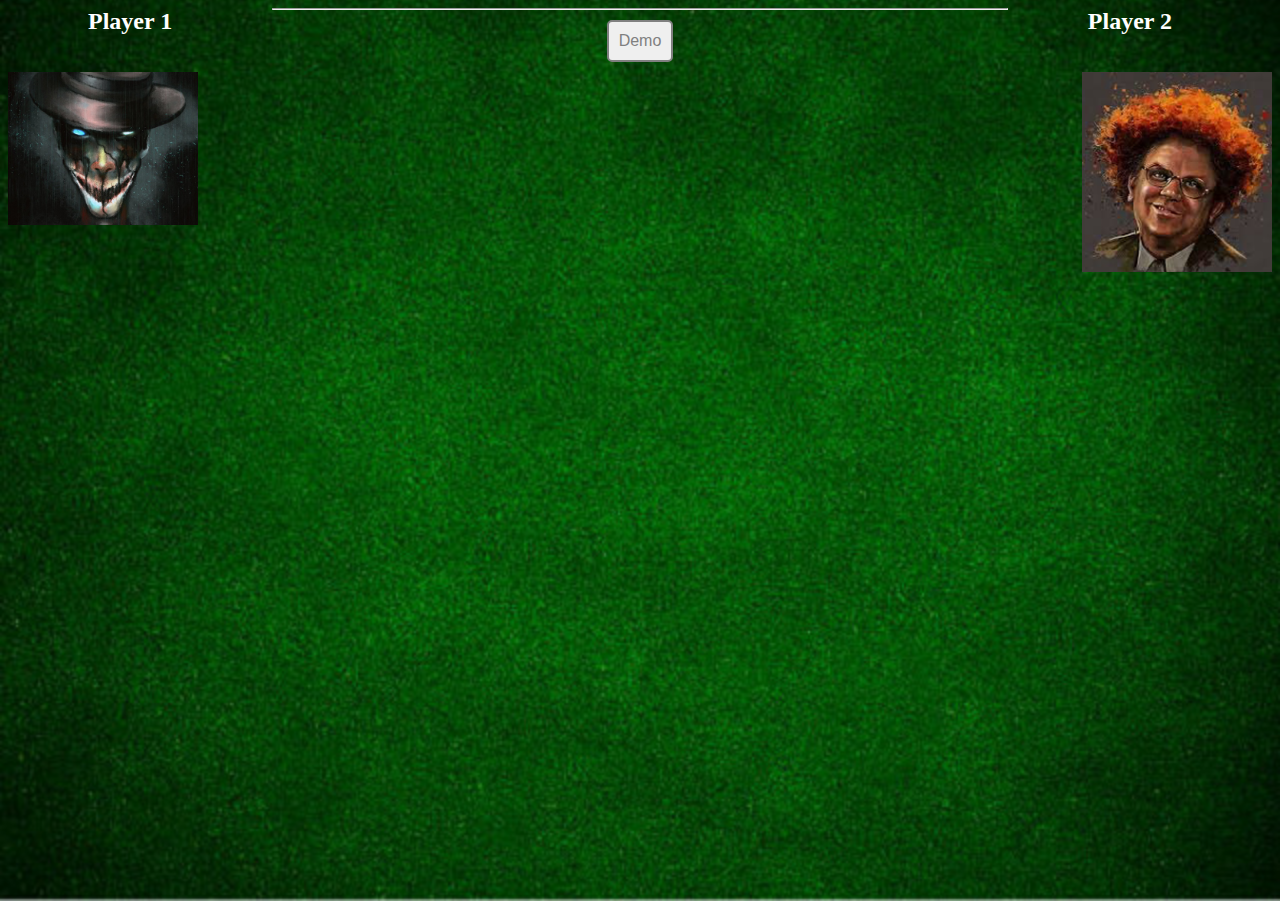
==== index.html @ e8b262d5 "Initial page layout without my Flex-grid card battlefield animations integration yet." ====
<!DOCTYPE html>
<html>
  <head>
    <meta charset="utf-8">
    <meta name="viewport" content="width=device-width">
    <title>Cards Demo, Audible</title>
    <link href="css/card-deck-css/css/cardstarter.css" rel="stylesheet" />
    <link href="css/main.css" rel="stylesheet" />
    <script defer src="js/mainWarPlus.js"></script>
    <!-- <script defer src="js/mainresetscript.js"></script> -->
    <style>
      html { 
        background: url(imgs/warplus-background2.jpg) no-repeat center center fixed; 
        -webkit-background-size: cover;
        -moz-background-size: cover;
        -o-background-size: cover;
        background-size: cover;
      }
      .hide {
       display: none;
      }
      .demo-button:hover + .hide {
       display: block;
       text-align: center;
       font-size: large;
       color: white;
      }
    </style>
  </head>
  <body>
    <div style="clear: both">
      <h2 style="float: left" id="player1-label">Player 1</h2>
      <h2 style="float: right" id="player2-label">Player 2</h2>
  </div>
  <hr />
    <!-- <h2 id="player1" style="text-align:left">Computer Player ("Player 1")</h2> -->
      <div class="demo-button"id="demo-button"><button class="demo-button">  Demo  </button></div>
      <div class="hide">Open console to view functions without graphics yet.</div>
      <div id="player1-profile"><img src="imgs/Player1Profile.jpg" width="15%" align="left"></div>
     <section id="master-deck-container" class="card-container"></section>
    <div id="player1-profile"><img src="imgs/Player2Profile.jpg" width="15%" align="right"></div>    
    <!-- <h2 id="player2" style="text-align:right">Human Player ("Player 2")</h2> -->
    <section id="shuffled-deck-container" class="card-container"></section></span>
  </body>
</html>
---- css/card-deck-css/css/cardstarter.css ----
@charset "UTF-8";
.card {
  box-sizing: border-box;
  display: inline-block;
  margin: 5px 5px 50px 5px;
  cursor: pointer;
  /* Set the card's dimensions, and size it relative to
     it's font size. */
  font-size: inherit;
  width: 4.0em;
  height: 5.5em;
  /* Add a default background color and border. */
  background-color: #fff;
  border-radius: 0.20em;
  border: 1px solid #c3c3c3;
  /* Scale and set the background settings. */
  background-repeat: no-repeat;
  background-position: center center;
  background-size: contain;
  /* "Hide" any text within the element (use text to be
     simply compliant with screen readers, etc.). */
  text-indent: 100%;
  white-space: nowrap;
  overflow: hidden;
  /* Default sizes for cards (size based off the font). */
  /* Optional styles for cards: borderless and drop shadow. */
  /* Not a card, but a card-shaped outline to represent a
     droppable place, like an empty pile. */ }
  .card.small {
    font-size: 12px; }
  .card.large {
    font-size: 26px; }
  .card.xlarge {
    font-size: 42px; }
  .card.no-border {
    border: 0; }
  .card.shadow {
    box-shadow: 2px 2px 3px 0 rgba(41, 41, 41, 0.75); }
  .card.outline {
    background-image: none;
    background-color: rgba(195, 195, 195, 0.5);
    border: 0.15em dashed #daa520; }

.card.diamonds.A,
.card.dA,
.card.♦A {
  background-image: url("../images/diamonds/diamonds-A.svg"); }

.card.diamonds.K,
.card.dK,
.card.♦K {
  background-image: url("../images/diamonds/diamonds-K.svg"); }

.card.diamonds.Q,
.card.dQ,
.card.♦Q {
  background-image: url("../images/diamonds/diamonds-Q.svg"); }

.card.diamonds.J,
.card.dJ,
.card.♦J {
  background-image: url("../images/diamonds/diamonds-J.svg"); }

.card.diamonds.r10,
.card.d10,
.card.♦10 {
  background-image: url("../images/diamonds/diamonds-r10.svg"); }

.card.diamonds.r09,
.card.d09,
.card.♦09 {
  background-image: url("../images/diamonds/diamonds-r09.svg"); }

.card.diamonds.r08,
.card.d08,
.card.♦08 {
  background-image: url("../images/diamonds/diamonds-r08.svg"); }

.card.diamonds.r07,
.card.d07,
.card.♦07 {
  background-image: url("../images/diamonds/diamonds-r07.svg"); }

.card.diamonds.r06,
.card.d06,
.card.♦06 {
  background-image: url("../images/diamonds/diamonds-r06.svg"); }

.card.diamonds.r05,
.card.d05,
.card.♦05 {
  background-image: url("../images/diamonds/diamonds-r05.svg"); }

.card.diamonds.r04,
.card.d04,
.card.♦04 {
  background-image: url("../images/diamonds/diamonds-r04.svg"); }

.card.diamonds.r03,
.card.d03,
.card.♦03 {
  background-image: url("../images/diamonds/diamonds-r03.svg"); }

.card.diamonds.r02,
.card.d02,
.card.♦02 {
  background-image: url("../images/diamonds/diamonds-r02.svg"); }

.card.hearts.A,
.card.hA,
.card.♥A {
  background-image: url("../images/hearts/hearts-A.svg"); }

.card.hearts.K,
.card.hK,
.card.♥K {
  background-image: url("../images/hearts/hearts-K.svg"); }

.card.hearts.Q,
.card.hQ,
.card.♥Q {
  background-image: url("../images/hearts/hearts-Q.svg"); }

.card.hearts.J,
.card.hJ,
.card.♥J {
  background-image: url("../images/hearts/hearts-J.svg"); }

.card.hearts.r10,
.card.h10,
.card.♥10 {
  background-image: url("../images/hearts/hearts-r10.svg"); }

.card.hearts.r09,
.card.h09,
.card.♥09 {
  background-image: url("../images/hearts/hearts-r09.svg"); }

.card.hearts.r08,
.card.h08,
.card.♥08 {
  background-image: url("../images/hearts/hearts-r08.svg"); }

.card.hearts.r07,
.card.h07,
.card.♥07 {
  background-image: url("../images/hearts/hearts-r07.svg"); }

.card.hearts.r06,
.card.h06,
.card.♥06 {
  background-image: url("../images/hearts/hearts-r06.svg"); }

.card.hearts.r05,
.card.h05,
.card.♥05 {
  background-image: url("../images/hearts/hearts-r05.svg"); }

.card.hearts.r04,
.card.h04,
.card.♥04 {
  background-image: url("../images/hearts/hearts-r04.svg"); }

.card.hearts.r03,
.card.h03,
.card.♥03 {
  background-image: url("../images/hearts/hearts-r03.svg"); }

.card.hearts.r02,
.card.h02,
.card.♥02 {
  background-image: url("../images/hearts/hearts-r02.svg"); }

.card.spades.A,
.card.sA,
.card.♠A {
  background-image: url("../images/spades/spades-A.svg"); }

.card.spades.K,
.card.sK,
.card.♠K {
  background-image: url("../images/spades/spades-K.svg"); }

.card.spades.Q,
.card.sQ,
.card.♠Q {
  background-image: url("../images/spades/spades-Q.svg"); }

.card.spades.J,
.card.sJ,
.card.♠J {
  background-image: url("../images/spades/spades-J.svg"); }

.card.spades.r10,
.card.s10,
.card.♠10 {
  background-image: url("../images/spades/spades-r10.svg"); }

.card.spades.r09,
.card.s09,
.card.♠09 {
  background-image: url("../images/spades/spades-r09.svg"); }

.card.spades.r08,
.card.s08,
.card.♠08 {
  background-image: url("../images/spades/spades-r08.svg"); }

.card.spades.r07,
.card.s07,
.card.♠07 {
  background-image: url("../images/spades/spades-r07.svg"); }

.card.spades.r06,
.card.s06,
.card.♠06 {
  background-image: url("../images/spades/spades-r06.svg"); }

.card.spades.r05,
.card.s05,
.card.♠05 {
  background-image: url("../images/spades/spades-r05.svg"); }

.card.spades.r04,
.card.s04,
.card.♠04 {
  background-image: url("../images/spades/spades-r04.svg"); }

.card.spades.r03,
.card.s03,
.card.♠03 {
  background-image: url("../images/spades/spades-r03.svg"); }

.card.spades.r02,
.card.s02,
.card.♠02 {
  background-image: url("../images/spades/spades-r02.svg"); }

.card.clubs.A,
.card.cA,
.card.♣A {
  background-image: url("../images/clubs/clubs-A.svg"); }

.card.clubs.K,
.card.cK,
.card.♣K {
  background-image: url("../images/clubs/clubs-K.svg"); }

.card.clubs.Q,
.card.cQ,
.card.♣Q {
  background-image: url("../images/clubs/clubs-Q.svg"); }

.card.clubs.J,
.card.cJ,
.card.♣J {
  background-image: url("../images/clubs/clubs-J.svg"); }

.card.clubs.r10,
.card.c10,
.card.♣10 {
  background-image: url("../images/clubs/clubs-r10.svg"); }

.card.clubs.r09,
.card.c09,
.card.♣09 {
  background-image: url("../images/clubs/clubs-r09.svg"); }

.card.clubs.r08,
.card.c08,
.card.♣08 {
  background-image: url("../images/clubs/clubs-r08.svg"); }

.card.clubs.r07,
.card.c07,
.card.♣07 {
  background-image: url("../images/clubs/clubs-r07.svg"); }

.card.clubs.r06,
.card.c06,
.card.♣06 {
  background-image: url("../images/clubs/clubs-r06.svg"); }

.card.clubs.r05,
.card.c05,
.card.♣05 {
  background-image: url("../images/clubs/clubs-r05.svg"); }

.card.clubs.r04,
.card.c04,
.card.♣04 {
  background-image: url("../images/clubs/clubs-r04.svg"); }

.card.clubs.r03,
.card.c03,
.card.♣03 {
  background-image: url("../images/clubs/clubs-r03.svg"); }

.card.clubs.r02,
.card.c02,
.card.♣02 {
  background-image: url("../images/clubs/clubs-r02.svg"); }

.card.joker {
  background-image: url("../images/jokers/joker.svg"); }

.card.joker-black {
  background-image: url("../images/jokers/joker-black.svg"); }

.card.joker-red {
  background-image: url("../images/jokers/joker-red.svg"); }

.card.back {
  background-image: url("../images/backs/blue.svg"); }

.card.back-blue {
  background-image: url("../images/backs/blue.svg"); }

.card.back-red {
  background-image: url("../images/backs/red.svg"); }

/* Re-orients the cards for different directions. While
   they are symmetric, it's still important to orient
   them correctly in case text or other symbols are
   layered on them with CSS pseudo-selectors, new
   classes/rules, etc. */
.card.west,
.card.W {
  transform: rotate(90deg);
  margin: auto 0.75em; }
  .card.west.shadow,
  .card.W.shadow {
    box-shadow: 2px -2px 3px 0 rgba(41, 41, 41, 0.75); }

.card.north,
.card.N {
  transform: rotate(180deg); }
  .card.north.shadow,
  .card.N.shadow {
    box-shadow: -2px -2px 3px 0 rgba(41, 41, 41, 0.75); }

.card.east,
.card.E {
  transform: rotate(270deg);
  margin: auto 0.75em; }
  .card.east.shadow,
  .card.E.shadow {
    box-shadow: -2px 2px 3px 0 rgba(41, 41, 41, 0.75); }
---- css/main.css ----
html, * {
    box-sizing: border-box;
  }
  
  html, body {
    height: 100%;
  }
  

  .card-container {
    display: flex;
    flex-wrap: wrap;
    justify-content: flex-start;
 /*   border: 5px whitesmoke;  */
 /*    border: 4px dotted grey; */
  }
  
  button {
    display: block;
    margin: 10px auto;
    padding: 10px;
    font-size: 16px;
    color: grey;
    border: 2px solid grey;
    border-radius: 5px;
    outline: none;
  }
  
  button:hover {
    background-color: lightblue;
    color: white;
  }

  h2 {
    color: white;
    margin: 0 100px 0 80px;
    padding: 0;
    display: inline;
  }
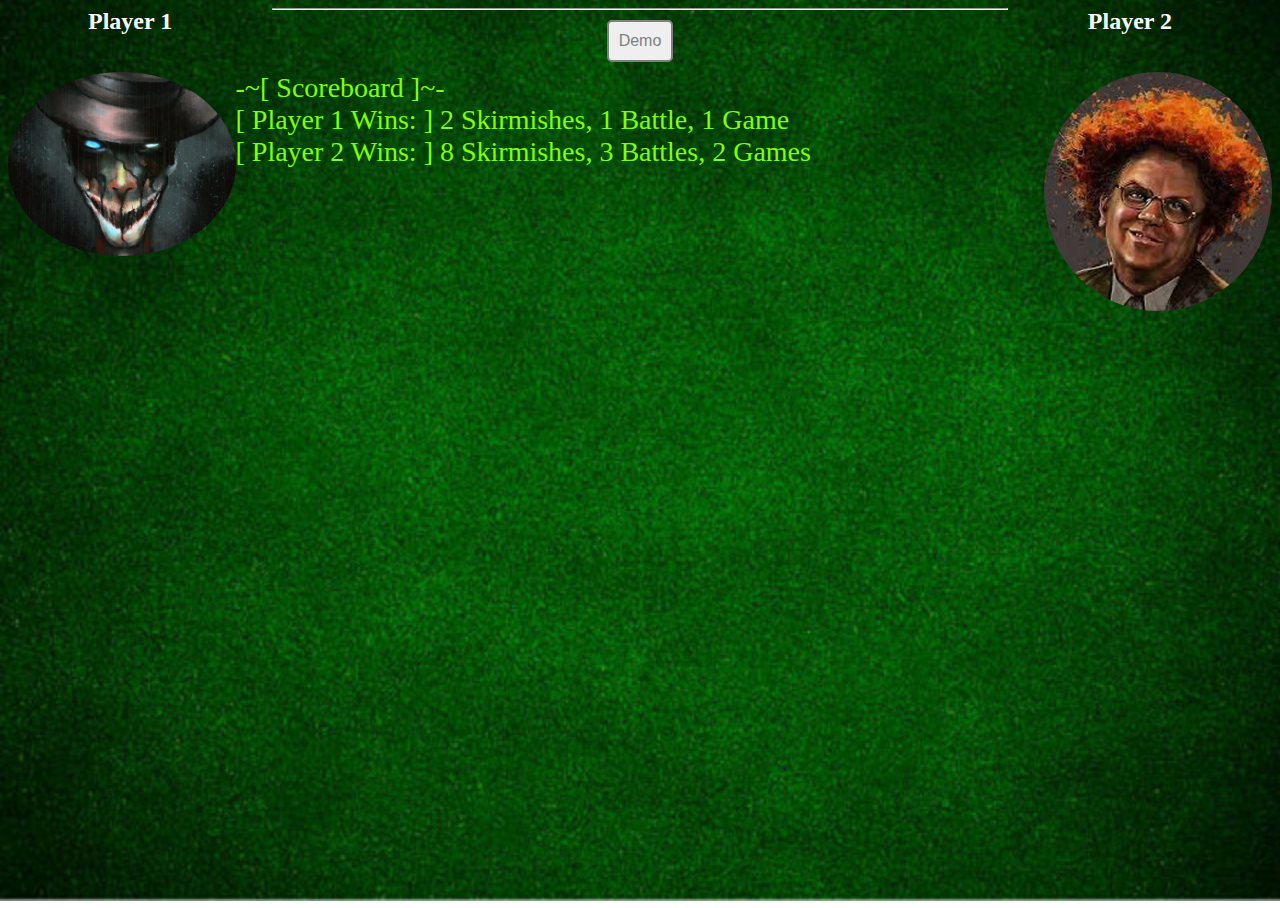
==== commit 9f14cddb: "Project cleanup prior to CSS Grid integration." ====
--- a/index.html
+++ b/index.html
@@ -34,12 +34,16 @@
   </div>
   <hr />
     <!-- <h2 id="player1" style="text-align:left">Computer Player ("Player 1")</h2> -->
-      <div class="demo-button"id="demo-button"><button class="demo-button">  Demo  </button></div>
-      <div class="hide">Open console to view functions without graphics yet.</div>
-      <div id="player1-profile"><img src="imgs/Player1Profile.jpg" width="15%" align="left"></div>
-     <section id="master-deck-container" class="card-container"></section>
-    <div id="player1-profile"><img src="imgs/Player2Profile.jpg" width="15%" align="right"></div>    
+    <div class="demo-button"id="demo-button"><button class="demo-button">  Demo  </button></div>
+    <div class="hide">Open console to view functions without graphics yet.</div>
+    <div class="profile-pic" id="player1-profile"><img src="imgs/Player1Profile.jpg" width="18%" align="left"></div>
+    <div class="profile-pic" id="player2-profile"><img src="imgs/Player2Profile.jpg" width="18%" align="right"></div>
+    <div class="scoreboard" style="align-content: center">              -~[ Scoreboard ]~- </div>
+    <div class="scoreboard" style="align-content: center">             [ Player 1 Wins: ] 2 Skirmishes, 1 Battle, 1 Game</div>
+    <div class="scoreboard" style="align-content: center">             [ Player 2 Wins: ] 8 Skirmishes, 3 Battles, 2 Games</div>
+    <section id="master-deck-container" class="card-container"></section>
+    
     <!-- <h2 id="player2" style="text-align:right">Human Player ("Player 2")</h2> -->
-    <section id="shuffled-deck-container" class="card-container"></section></span>
+    <section id="shuffled-deck-container" class="card-container"></section>
   </body>
 </html>--- a/css/main.css
+++ b/css/main.css
@@ -37,3 +37,20 @@
     padding: 0;
     display: inline;
   }
+
+  .scoreboard {
+    color: chartreuse;
+    font-size: 28px;
+  }
+
+ #player1-profile {
+    border-radius: 50%;
+ }
+
+ #player2-profile {
+  border-radius: 50%;
+}
+
+img {
+  border-radius: 50%;
+}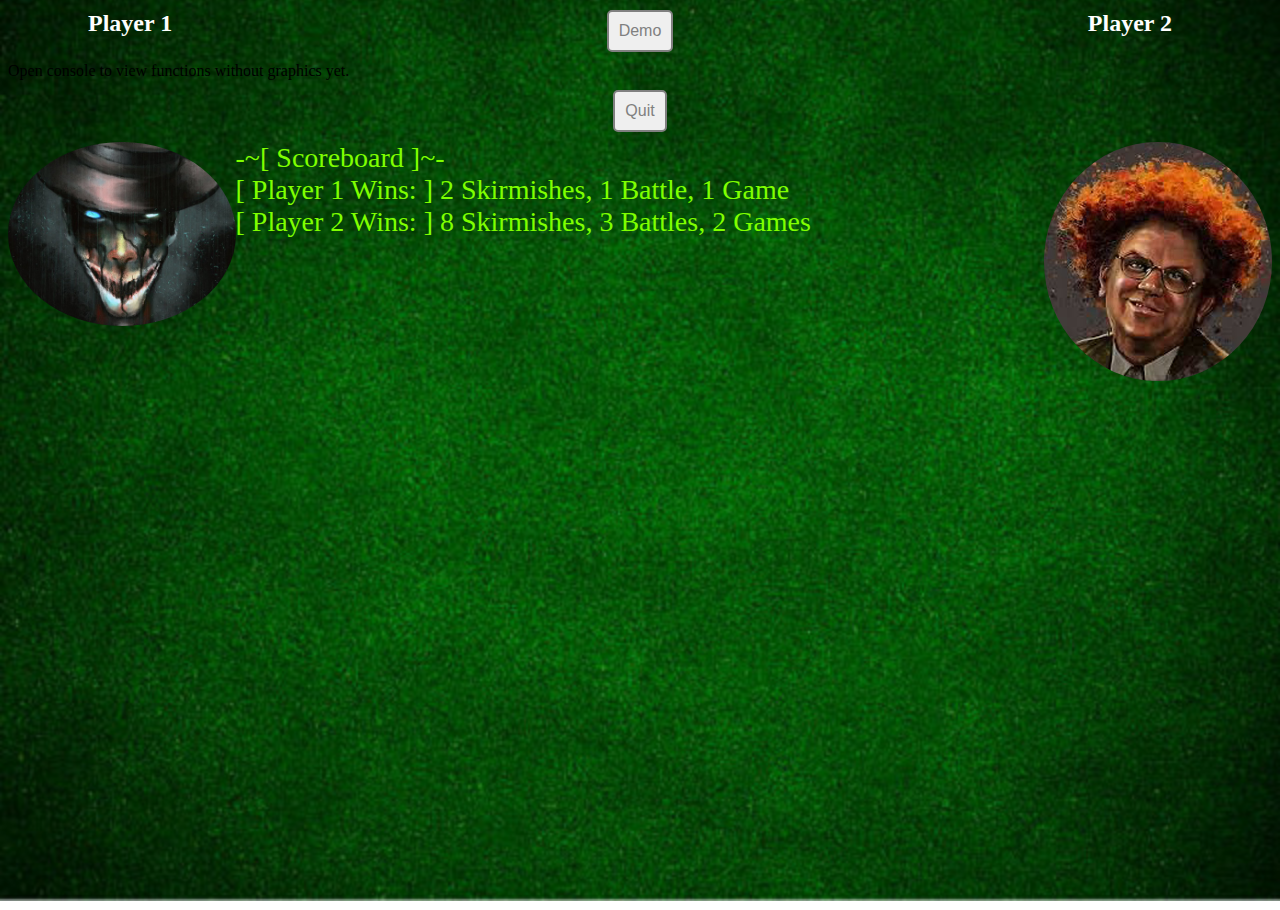
==== commit e049aa0d: "Quit button is now enabled." ====
--- a/index.html
+++ b/index.html
@@ -3,7 +3,7 @@
   <head>
     <meta charset="utf-8">
     <meta name="viewport" content="width=device-width">
-    <title>Cards Demo, Audible</title>
+    <title>WarPlus Game, Initial Commit</title>
     <link href="css/card-deck-css/css/cardstarter.css" rel="stylesheet" />
     <link href="css/main.css" rel="stylesheet" />
     <script defer src="js/mainWarPlus.js"></script>
@@ -16,34 +16,24 @@
         -o-background-size: cover;
         background-size: cover;
       }
-      .hide {
-       display: none;
-      }
-      .demo-button:hover + .hide {
-       display: block;
-       text-align: center;
-       font-size: large;
-       color: white;
-      }
     </style>
   </head>
   <body>
     <div style="clear: both">
       <h2 style="float: left" id="player1-label">Player 1</h2>
       <h2 style="float: right" id="player2-label">Player 2</h2>
-  </div>
-  <hr />
-    <!-- <h2 id="player1" style="text-align:left">Computer Player ("Player 1")</h2> -->
-    <div class="demo-button"id="demo-button"><button class="demo-button">  Demo  </button></div>
-    <div class="hide">Open console to view functions without graphics yet.</div>
+  <section class="upper-section"></div>
+    <div><button id="demo-button" class="demo-button">  Demo  </button></div>
+    <div class="demo-msg-hide">Open console to view functions without graphics yet.</div>
+    <div id="quit-button"><button class="quit-button">  Quit  </button></div>
     <div class="profile-pic" id="player1-profile"><img src="imgs/Player1Profile.jpg" width="18%" align="left"></div>
     <div class="profile-pic" id="player2-profile"><img src="imgs/Player2Profile.jpg" width="18%" align="right"></div>
     <div class="scoreboard" style="align-content: center">              -~[ Scoreboard ]~- </div>
     <div class="scoreboard" style="align-content: center">             [ Player 1 Wins: ] 2 Skirmishes, 1 Battle, 1 Game</div>
-    <div class="scoreboard" style="align-content: center">             [ Player 2 Wins: ] 8 Skirmishes, 3 Battles, 2 Games</div>
+    <div class="scoreboard" style="align-content: center">             [ Player 2 Wins: ] 8 Skirmishes, 3 Battles, 2 Games</div><upper-section></section>
     <section id="master-deck-container" class="card-container"></section>
     
     <!-- <h2 id="player2" style="text-align:right">Human Player ("Player 2")</h2> -->
-    <section id="shuffled-deck-container" class="card-container"></section>
+    <section id="battlefield" class="card-container"></section>
   </body>
 </html>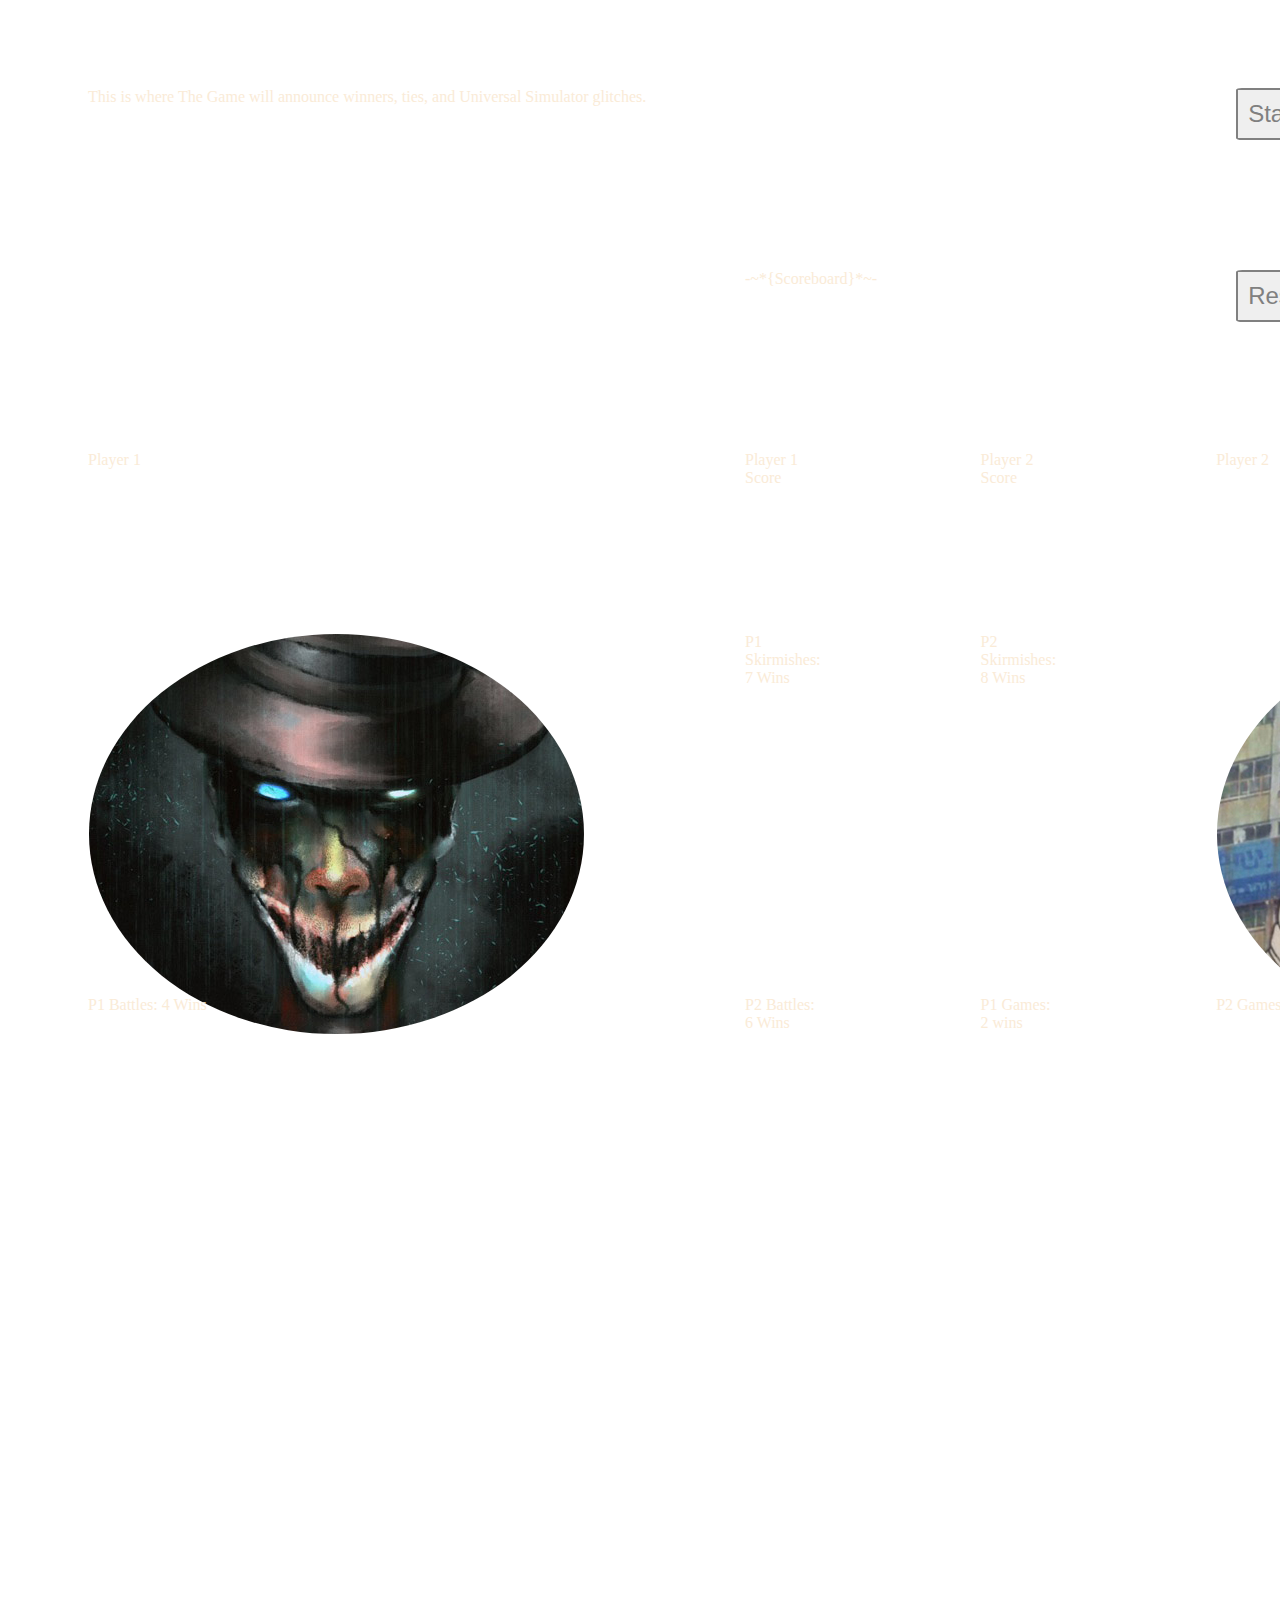
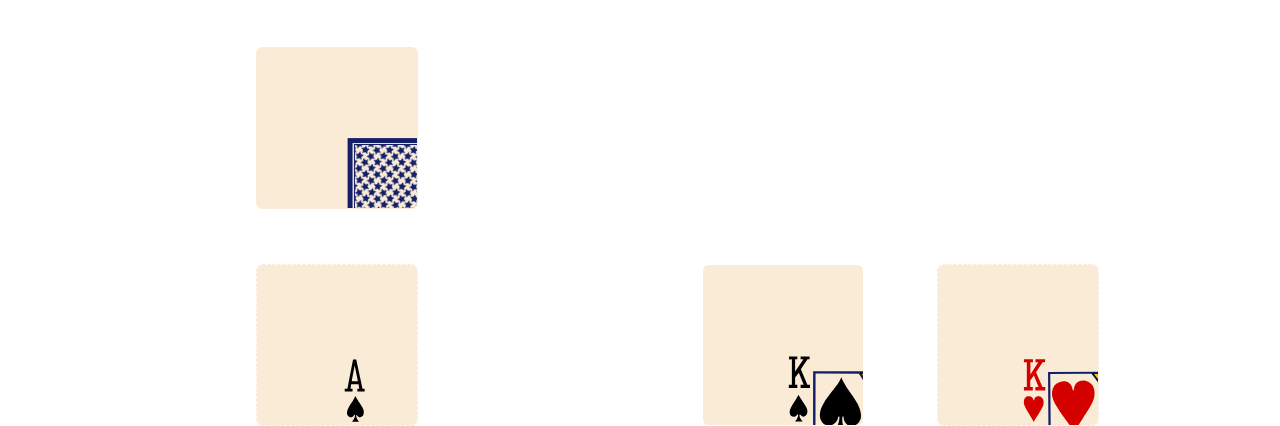
==== commit 08df8118: "Decided to not quit GA. Returned to game work. Integrated flexgrid v4." ====
--- a/index.html
+++ b/index.html
@@ -3,37 +3,58 @@
   <head>
     <meta charset="utf-8">
     <meta name="viewport" content="width=device-width">
-    <title>WarPlus Game, Initial Commit</title>
+    <title>WarPlus Game</title>
     <link href="css/card-deck-css/css/cardstarter.css" rel="stylesheet" />
     <link href="css/main.css" rel="stylesheet" />
-    <script defer src="js/mainWarPlus.js"></script>
-    <!-- <script defer src="js/mainresetscript.js"></script> -->
+    <script defer src="js/main.js"></script>
+
     <style>
       html { 
-        background: url(imgs/warplus-background2.jpg) no-repeat center center fixed; 
+        background: url(imgs/warplus-background.jpg) no-repeat center center fixed; 
         -webkit-background-size: cover;
         -moz-background-size: cover;
         -o-background-size: cover;
         background-size: cover;
       }
-    </style>
+    </style>  
   </head>
   <body>
-    <div style="clear: both">
-      <h2 style="float: left" id="player1-label">Player 1</h2>
-      <h2 style="float: right" id="player2-label">Player 2</h2>
-  <section class="upper-section"></div>
-    <div><button id="demo-button" class="demo-button">  Demo  </button></div>
-    <div class="demo-msg-hide">Open console to view functions without graphics yet.</div>
-    <div id="quit-button"><button class="quit-button">  Quit  </button></div>
-    <div class="profile-pic" id="player1-profile"><img src="imgs/Player1Profile.jpg" width="18%" align="left"></div>
-    <div class="profile-pic" id="player2-profile"><img src="imgs/Player2Profile.jpg" width="18%" align="right"></div>
-    <div class="scoreboard" style="align-content: center">              -~[ Scoreboard ]~- </div>
-    <div class="scoreboard" style="align-content: center">             [ Player 1 Wins: ] 2 Skirmishes, 1 Battle, 1 Game</div>
-    <div class="scoreboard" style="align-content: center">             [ Player 2 Wins: ] 8 Skirmishes, 3 Battles, 2 Games</div><upper-section></section>
-    <section id="master-deck-container" class="card-container"></section>
     
-    <!-- <h2 id="player2" style="text-align:right">Human Player ("Player 2")</h2> -->
-    <section id="battlefield" class="card-container"></section>
-  </body>
-</html>+  <section class="gameboard">
+    <div class="game-msgs">This is where The Game will announce winners, ties, and Universal Simulator glitches.</div>
+    <div class="start-game-btn"><button>Start Game</button></div>
+    
+    <div class="blank-cell"></div>
+    <div class="sb-title">-~*{Scoreboard}*~-</div>
+    <div class="reset-game-btn"><button>Reset Game</button></div>
+  
+    
+    <div class="p1-name">Player 1</div>
+    <div class="p1-sb-name">Player 1 Score</div>  
+    <div class="p1-sb-name">Player 2 Score</div>  
+    <div class="p2-name">Player 2</div>  
+
+    <div class="p1-pic"><img src="imgs/player1pic.jpg" style="border-radius: 50%"></div>
+    <div class="p1-sk-wins scoreboard-el">P1 Skirmishes: 7 Wins</div>  
+    <div class="p2-sk-wins scoreboard-el">P2 Skirmishes: 8 Wins</div> 
+    <div class="p2-pic"><img src="imgs/player2pic.jpg" style="border-radius: 50%"></div>
+
+    <div class="p1-ba-wins scoreboard-el">P1 Battles: 4 Wins</div>
+    <div class="p1-ba-wins scoreboard-el">P2 Battles: 6 Wins</div>
+       
+    <div class="p1-gm-wins scoreboard-el">P1 Games: 2 wins</div>
+    <div class="p1-gm-wins scoreboard-el">P2 Games: 4 wins</div>
+    
+    <div class="p1-stack card"><img src="imgs/cards/backs/blue.svg"></div>
+    <div class="p2-stack card"><img src="imgs/cards/backs/blue.svg"></div>
+
+    <div class="p1-tie-cards card"><img src="imgs/cards/spades/spades-A.svg"></div>
+    <div class="p2-active-card card"><img src="imgs/cards/hearts/hearts-K.svg"></div>  
+    <div class="p1-active-card card"><img src="imgs/cards/spades/spades-K.svg"></div>
+    <div class="p0-captive-cards card"><img src="imgs/cards/backs/blue.svg"></div>  
+  </section>
+</body>
+</html>
+
+
+
--- a/css/main.css
+++ b/css/main.css
@@ -6,51 +6,181 @@
     height: 100%;
   }
   
+ h1 {
+  display:flex;
+  justify-content:center;
+  align-content:flex-end;
+  color:white;
+  font-size: 30px;
+ }
 
-  .card-container {
-    display: flex;
-    flex-wrap: wrap;
-    justify-content: flex-start;
- /*   border: 5px whitesmoke;  */
- /*    border: 4px dotted grey; */
-  }
-  
-  button {
-    display: block;
-    margin: 10px auto;
-    padding: 10px;
-    font-size: 16px;
-    color: grey;
-    border: 2px solid grey;
-    border-radius: 5px;
-    outline: none;
-  }
-  
-  button:hover {
-    background-color: lightblue;
-    color: white;
+h2 {
+  color: white;
+  margin: 0 100px 0 80px;
+  padding: 0;
+  display: inline;
+} 
+
+.gameboard {
+    display: grid;
+    /* height: fit-content; */
+    /* color: aliceblue; */
+    grid-template-rows: 10% 10% 10% 20% 20% 20%;
+    grid-template-columns:  1fr 1fr 1fr 1fr;
+    font-size: large;
+    /* grid-gap:1em; */
+    justify-content:space-around;
+    align-items: flex-start;
   }
 
-  h2 {
-    color: white;
-    margin: 0 100px 0 80px;
-    padding: 0;
-    display: inline;
-  }
-
-  .scoreboard {
-    color: chartreuse;
-    font-size: 28px;
-  }
-
- #player1-profile {
-    border-radius: 50%;
+  .gameboard > div {
+    /* padding: 1px; */
+    /* background: rgba(0,0,0,0); */
+    /* background-color: antiquewhite; */
+    color:antiquewhite;
+    padding:5em;
+    font-size: medium;
+    /* border: 1px;
+    border-style: dashed; */
+    /* grid-auto-rows: minmax(50px, auto); */
  }
-
- #player2-profile {
-  border-radius: 50%;
+  
+  
+.game-msgs {
+  justify-content: flex-start;
+  align-content: center;
+  grid-column: 1/4;
+  font-size: xx-large;
 }
 
-img {
+button {
+  display: block;
+  margin: 0 20px;
+  padding: 10px;
+  font-size: x-large;
+  color: grey;
+  border: 2px solid grey;
+  border-radius: 4%;
+}
+  
+button:hover {
+  border-width: 3px;
+  font-size: xx-large;
+  font-weight: bolder;
+  background-color: darkgreen;
+  color: white;
+}
+
+.sb-title {
+    justify-content: center;
+    align-content: center;
+    padding: 25%;
+    font-size: x-large;
+    grid-column: 2/4;
+}
+
+.scoreboard > div {
+  grid-template-columns: 1fr 1fr;
+  grid-template-rows: 2fr 2fr 2fr 2fr;
+  grid-column: 2/4;
+  grid-row: 3/5;
+}
+
+.p1-pic > img {
   border-radius: 50%;
-}+  min-height: fit-content;
+  justify-content: flex-start;
+  grid-column: 1;
+  grid-row: 4/8;
+  border: 1px solid white;
+}
+
+.p2-pic > img {
+  border-radius: 50%;
+  min-height: fit-content;
+  justify-content: flex-end;
+  grid-column: 4;
+  grid-row: 4/8;
+  border: 1px solid white;
+}
+
+/*.card {
+  background: local;
+  background-color: antiquewhite;
+  border: 1px dashed rgba(250,235,215,1);
+  border-radius: 4%;
+} */
+
+.p1-stack {
+    justify-self: center;
+    align-self: center;
+    grid-column: 1;
+    grid-row: 7;
+    /* background: local; */
+    background-color: antiquewhite;
+    border: 1px dashed rgba(250,235,215,1);
+    border-radius: 4%;
+}
+
+.p2-stack {
+  justify-self: center;
+  align-self: center;
+  grid-column: 4;
+  grid-row: 7;
+  background: local;
+  background-color: antiquewhite;
+  border: 1px dashed rgba(250,235,215,1);
+  border-radius: 4%; 
+}
+
+.p1-tie-cards {
+  justify-self: center;
+  align-self: center;
+  grid-column: 1;
+  grid-row: 8;
+  background: local;
+  background-color: antiquewhite;
+  border: 1px dashed rgba(250,235,215,1);
+  border-radius: 4%; 
+}
+
+.p1-active-card {
+  justify-self: center;
+  align-self: center;
+  grid-column: 2;
+  grid-row: 8;
+  background: local;
+  background-color: antiquewhite;
+  border: 1px dashed rgba(0,0,0,0);
+  border-radius: 4%; 
+}
+
+.p2-active-card {
+justify-self: center;
+align-self: center;
+grid-column: 3;
+grid-row:  8;
+background: local;
+background-color: antiquewhite;
+border: 1px dashed rgba(250,235,215,1);
+border-radius: 4%;
+}
+
+.p0-captive-cards {
+  justify-self: center;
+  align-self: center;
+  grid-column: 4;
+  grid-row: 8;
+  background: local;
+  background-color: antiquewhite;
+  border: 1px dashed rgba(250,235,215,1);
+  border-radius: 4%;
+}
+
+/* .card {
+  background: local;
+  background-color: antiquewhite;
+  border: 1px dashed rgba(250,235,215,1);
+  border-radius: 4%;
+} */
+
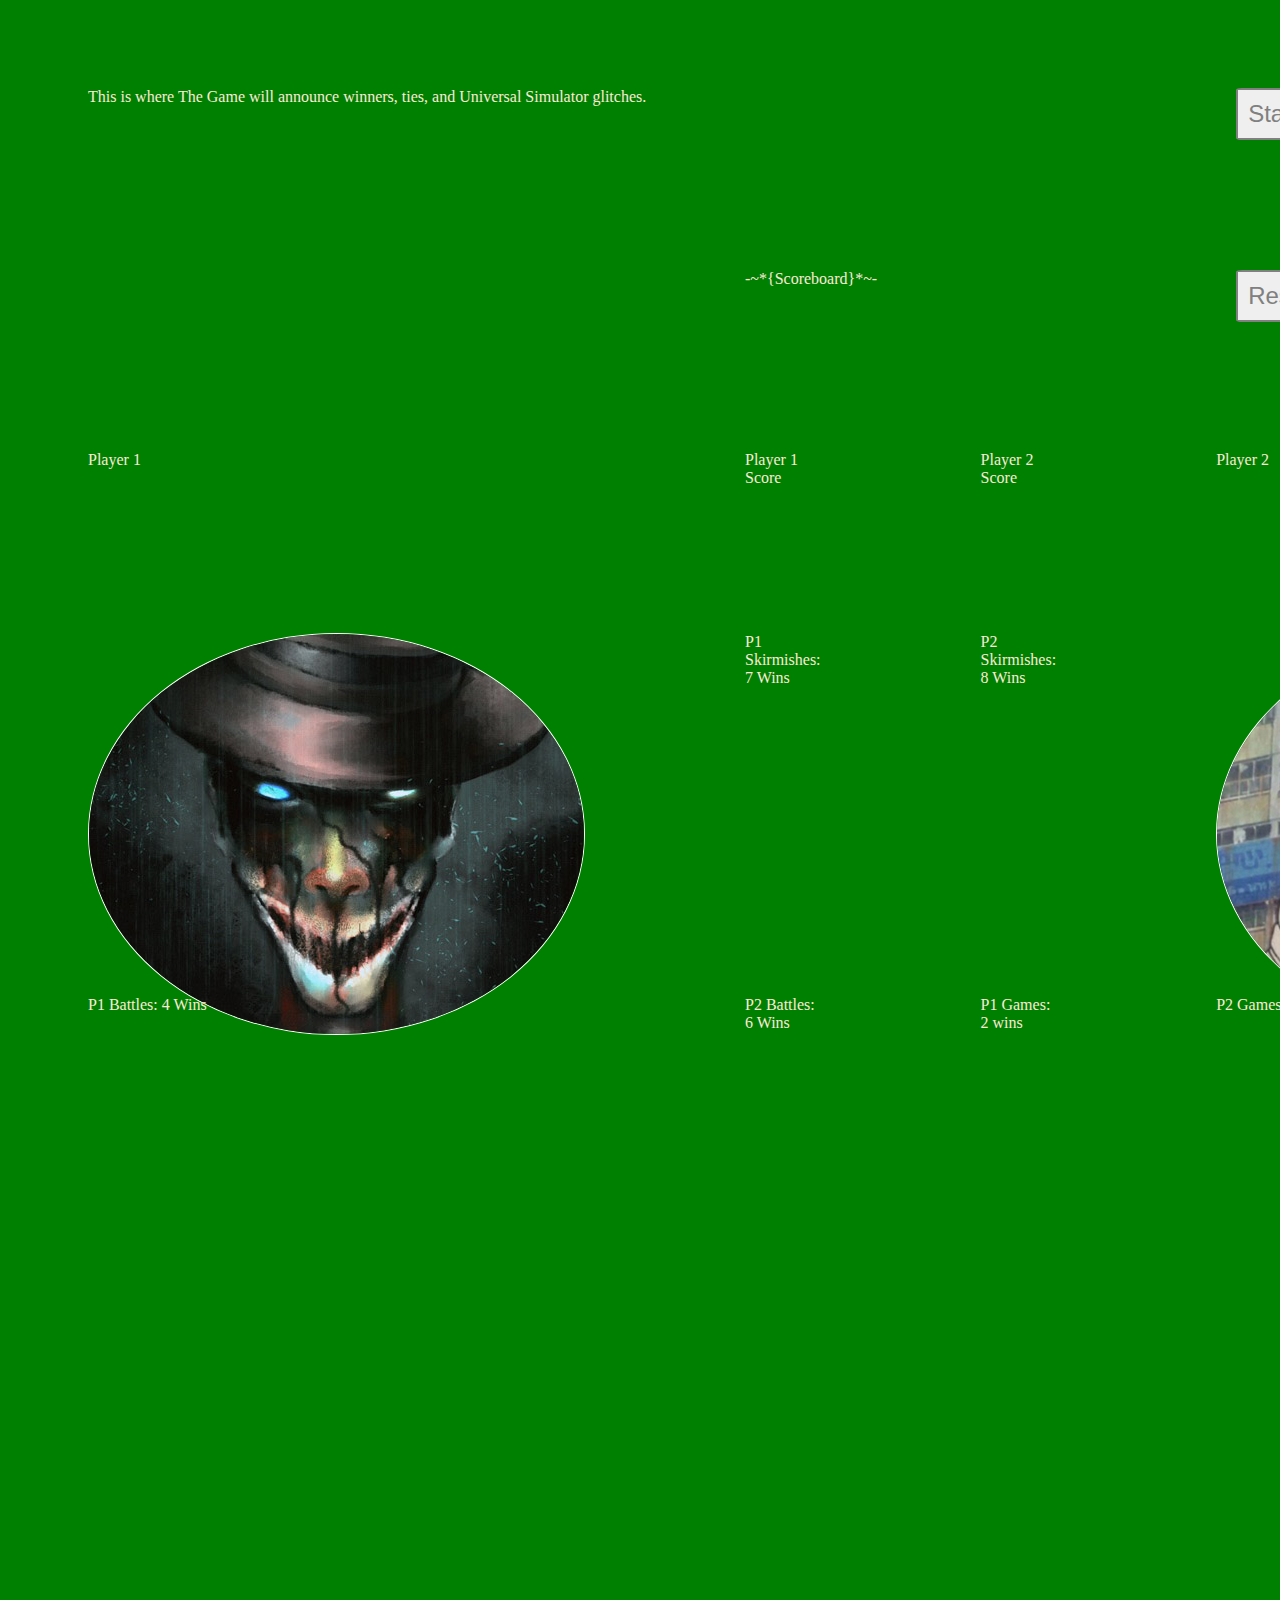
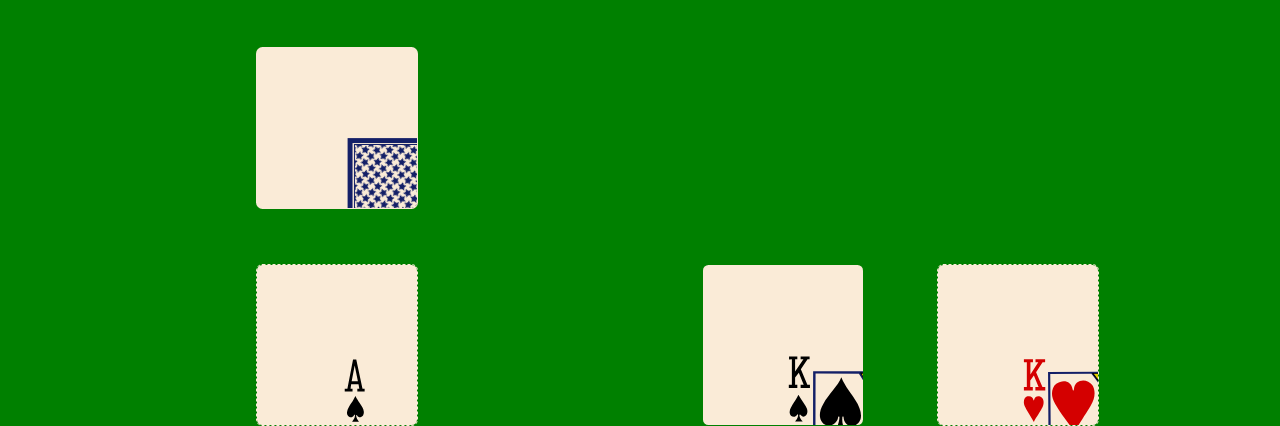
==== commit 3b0181ba: "Another gh-pages background attempt" ====
--- a/index.html
+++ b/index.html
@@ -8,7 +8,7 @@
     <link href="css/main.css" rel="stylesheet" />
     <script defer src="js/main.js"></script>
 
-    <style>
+    <!-- <style>
       html { 
         background: url(imgs/warplus-background.jpg) no-repeat center center fixed; 
         -webkit-background-size: cover;
@@ -16,7 +16,7 @@
         -o-background-size: cover;
         background-size: cover;
       }
-    </style>  
+    </style>   -->
   </head>
   <body>
     
--- a/css/main.css
+++ b/css/main.css
@@ -4,6 +4,7 @@
   
   html, body {
     height: 100%;
+    background-color: green;
   }
   
  h1 {
@@ -31,6 +32,7 @@
     /* grid-gap:1em; */
     justify-content:space-around;
     align-items: flex-start;
+    background: green;
   }
 
   .gameboard > div {
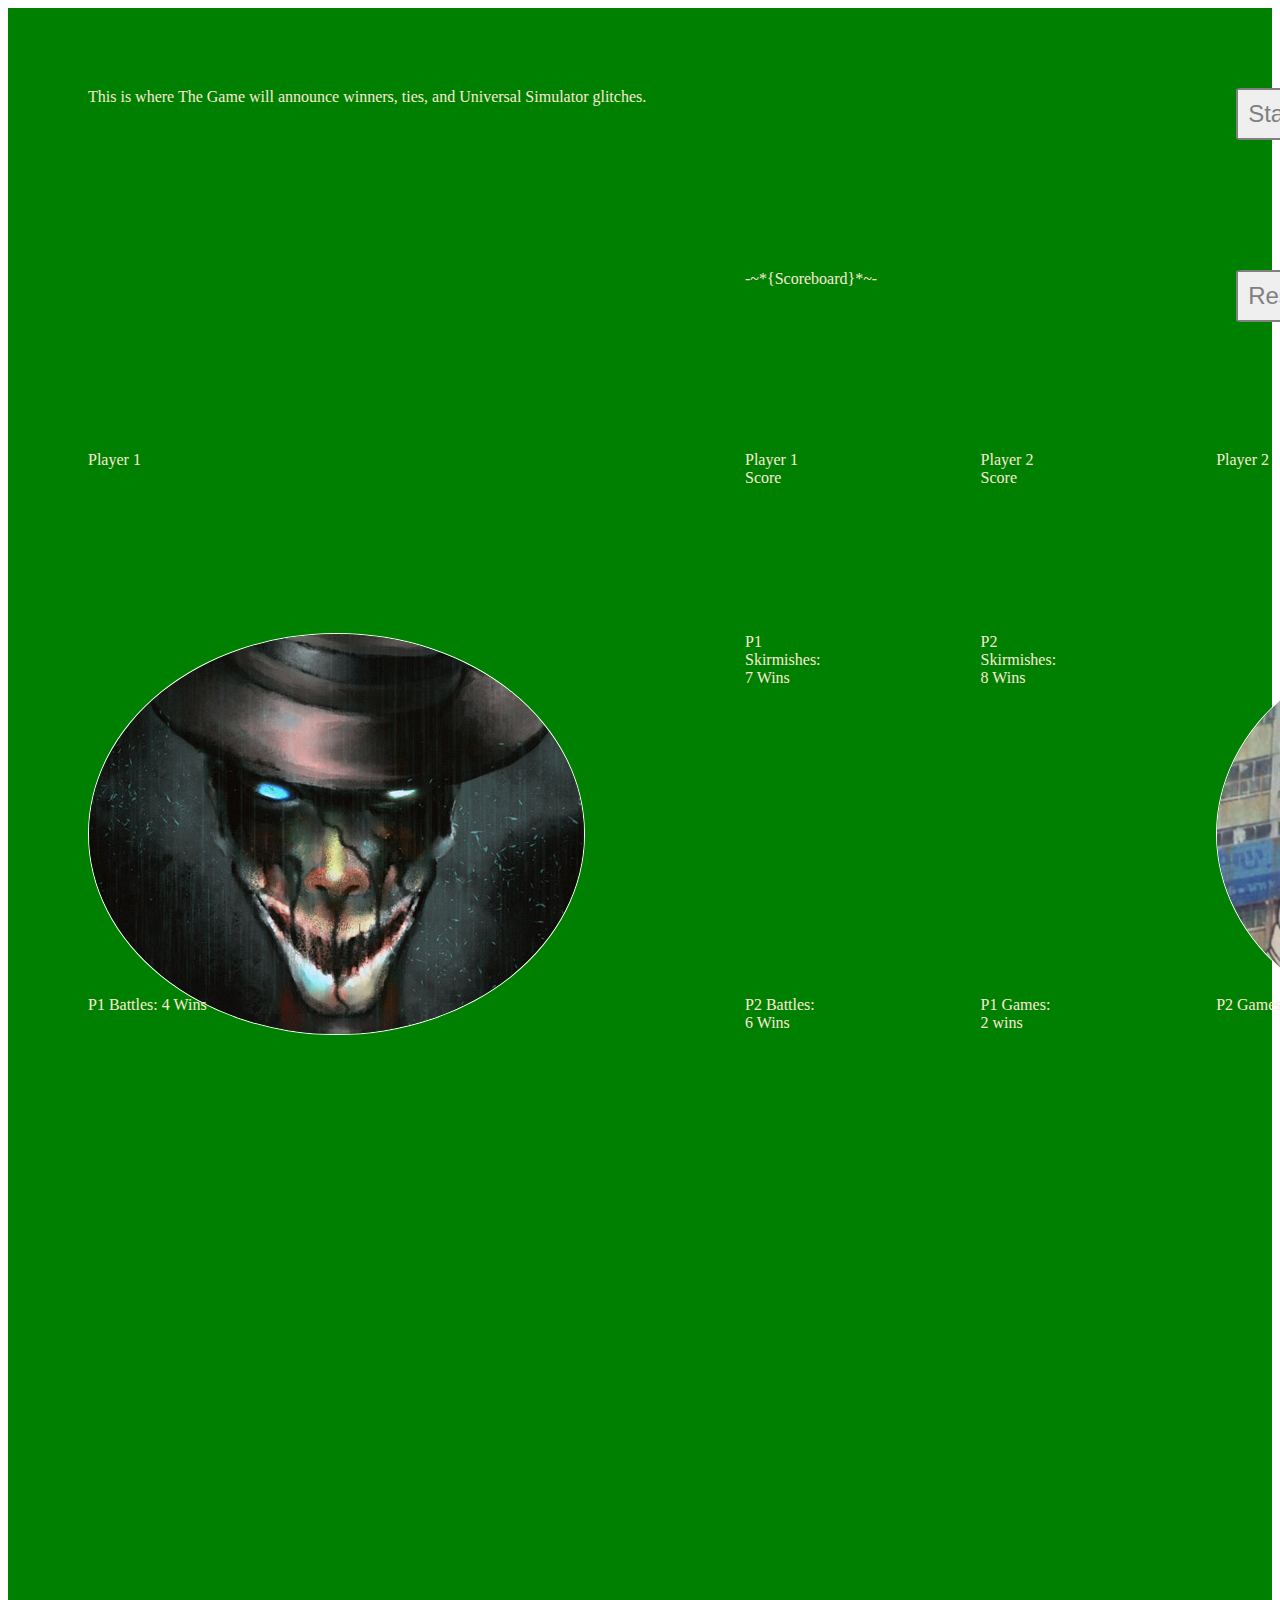
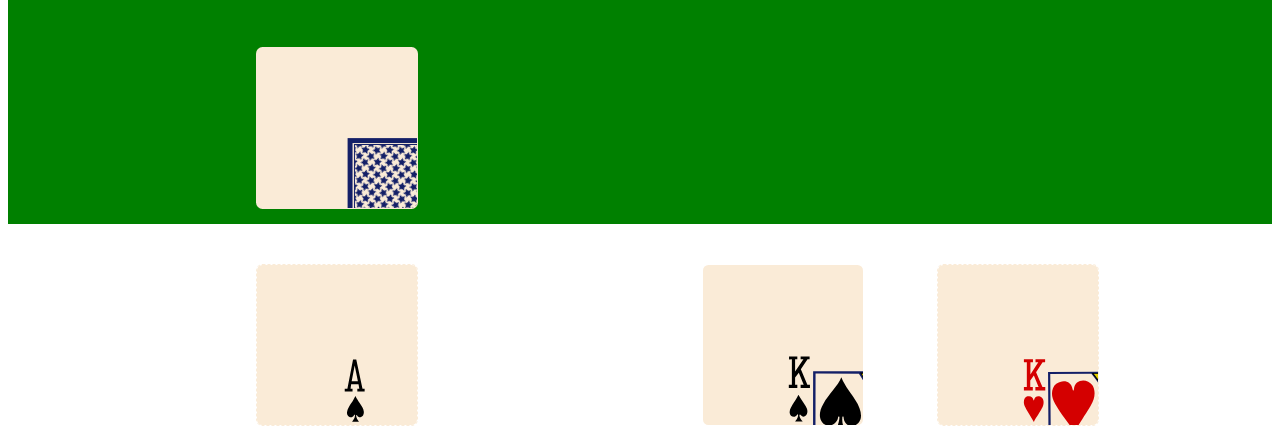
==== commit 993a2ff8: "Uploading the Reset, ripped out game logic, starting over." ====
--- a/index.html
+++ b/index.html
@@ -7,16 +7,6 @@
     <link href="css/card-deck-css/css/cardstarter.css" rel="stylesheet" />
     <link href="css/main.css" rel="stylesheet" />
     <script defer src="js/main.js"></script>
-
-    <!-- <style>
-      html { 
-        background: url(imgs/warplus-background.jpg) no-repeat center center fixed; 
-        -webkit-background-size: cover;
-        -moz-background-size: cover;
-        -o-background-size: cover;
-        background-size: cover;
-      }
-    </style>   -->
   </head>
   <body>
     
--- a/css/main.css
+++ b/css/main.css
@@ -4,7 +4,12 @@
   
   html, body {
     height: 100%;
-    background-color: green;
+    background-image: url("imgs/warplus-background.jpg") no-reeat center center fixed; 
+    /* -webkit-background-size: cover;
+    -moz-background-size: cover;
+    -o-background-size: cover; */
+    background-size: cover;
+    /* background-color: green; */
   }
   
  h1 {
